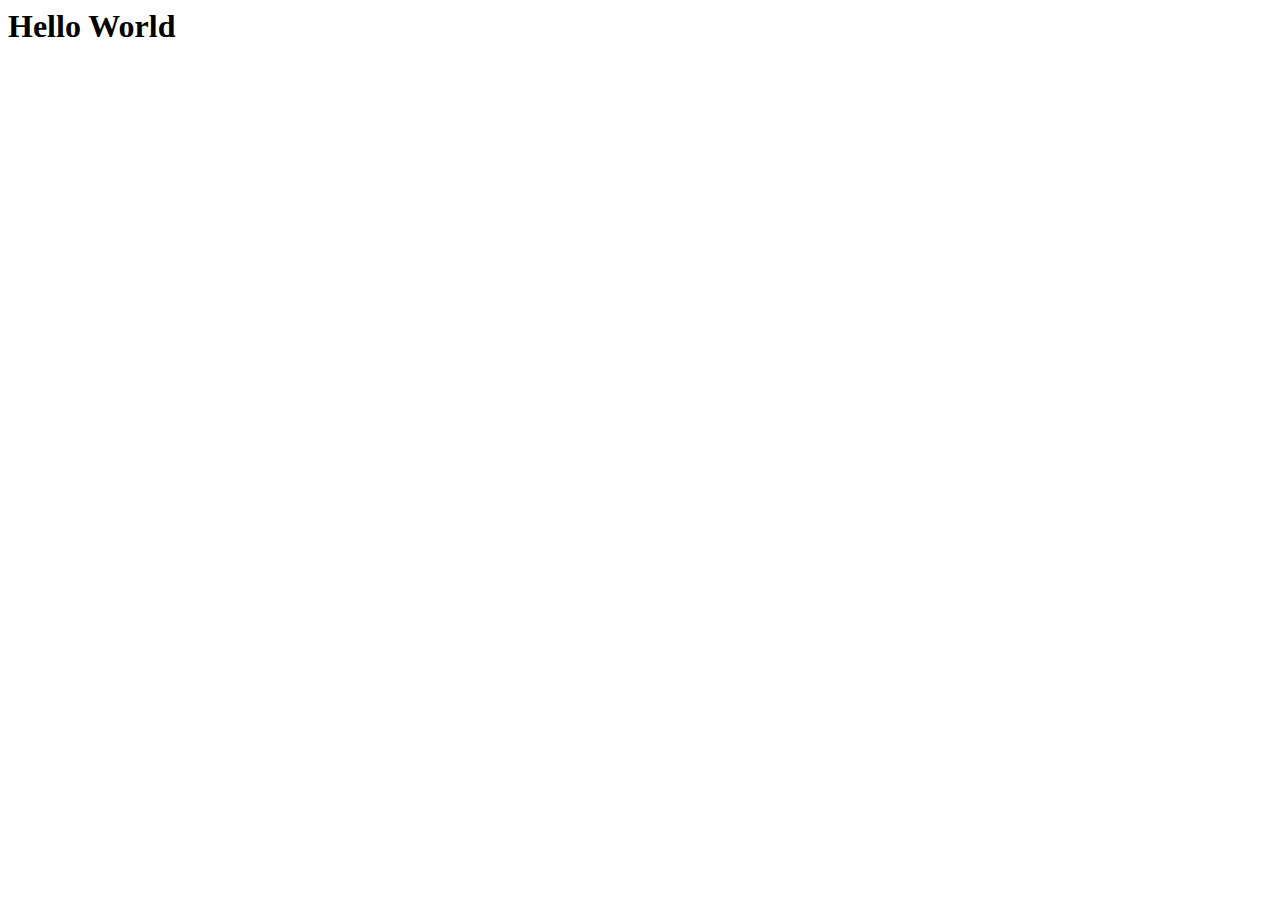
==== server/www/index.html @ 80ab050f "init" ====
<html>
    <head>
        <!-- EXAMPLE OF HTTP REDIRECT -->
        <!-- <meta http-equiv="refresh" content="0; URL=http://www.google.com/" /> -->
    </head>
    <body>
        <h1>Hello World</h1>
    </body>
</html>
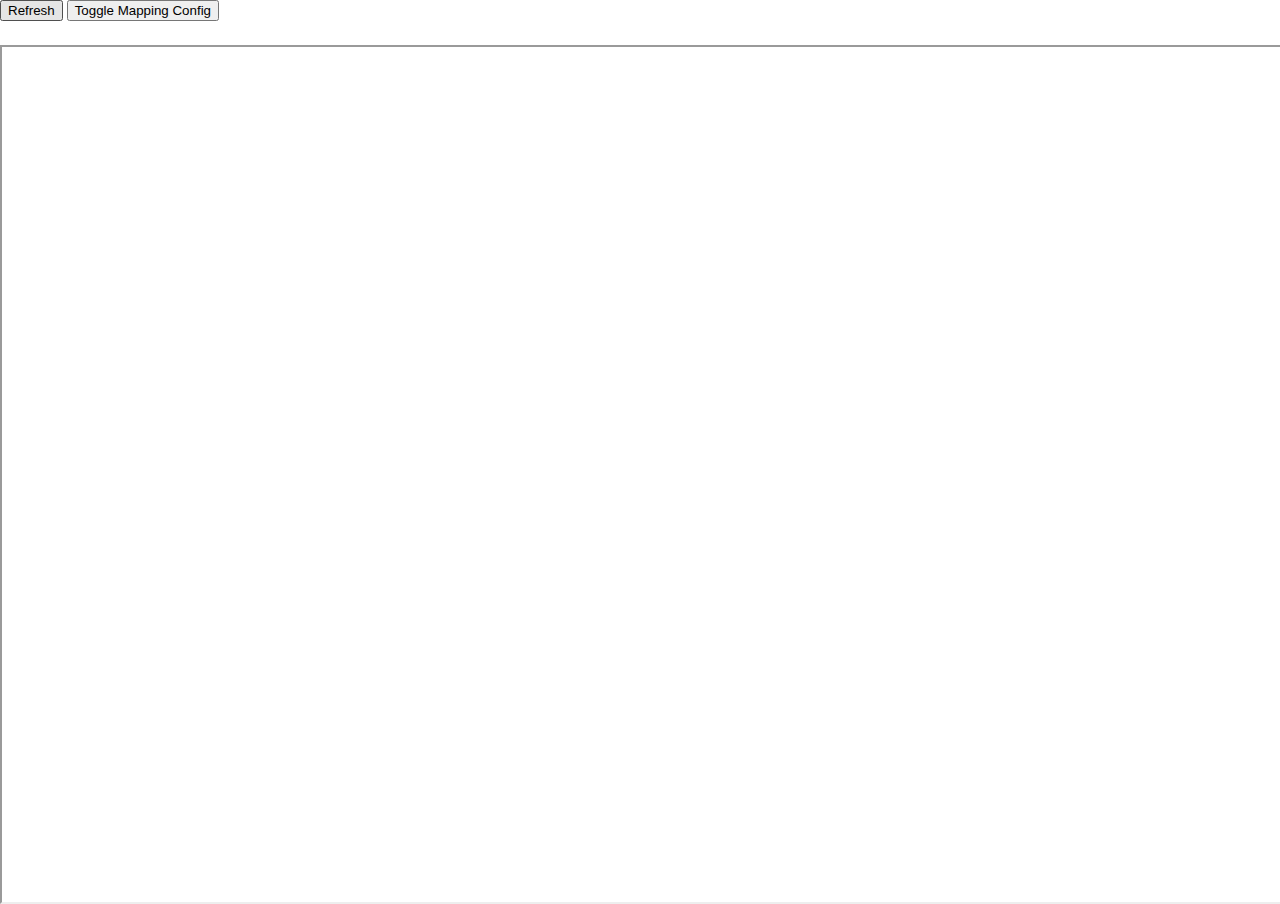
==== commit 8285d720: "basic control mapping and event forwarder to iframe" ====
--- a/server/www/index.html
+++ b/server/www/index.html
@@ -1,9 +1,36 @@
 <html>
     <head>
-        <!-- EXAMPLE OF HTTP REDIRECT -->
-        <!-- <meta http-equiv="refresh" content="0; URL=http://www.google.com/" /> -->
+        <link rel="stylesheet" href="./lib/simple-keyboard/index.css">
+        <link rel="stylesheet" href="./css/styles.css">
+
     </head>
     <body>
-        <h1>Hello World</h1>
+        <button onClick="window.location.reload();">Refresh</button>
+        <button id="mapping-config-button">Toggle Mapping Config</button>
+        <div id="log"></div>
+        <div id="mapping-config"></div>
+
+        <iframe id="iframe" src="./display_inputs.html"></iframe>
+        <script src="./lib/jquery-3.4.1.min.js"></script>
+        <script src="./lib/simple-keyboard/index.min.js"></script>
+        <script src="./lib/sbd.js"></script>
+        <script src="./js/mapping.js"></script>
+        <script type="text/javascript">
+        function log(message){
+            $('#log').html(message)
+        }
+
+        $( document ).ready(function(){
+            initMapping()
+            startMappingInputs(100)
+        })
+
+        //lock focus on iframe
+        $("#iframe").focus()
+        $("#iframe").blur(function(){
+            $("#iframe").focus()
+        });
+
+        </script>
     </body>
 </html>
--- a/server/www/lib/simple-keyboard/index.css
+++ b/server/www/lib/simple-keyboard/index.css
@@ -0,0 +1,12 @@
+/*!
+ *
+ *   simple-keyboard v2.26.13
+ *   https://github.com/hodgef/simple-keyboard
+ *
+ *   Copyright (c) Francisco Hodge (https://github.com/hodgef)
+ *
+ *   This source code is licensed under the MIT license found in the
+ *   LICENSE file in the root directory of this source tree.
+ *
+ */body,html{margin:0;padding:0}.simple-keyboard{font-family:HelveticaNeue-Light,Helvetica Neue Light,Helvetica Neue,Helvetica,Arial,Lucida Grande,sans-serif;width:100%;-webkit-user-select:none;-moz-user-select:none;-ms-user-select:none;user-select:none;box-sizing:border-box;overflow:hidden;touch-action:manipulation}.simple-keyboard .hg-row{display:flex}.simple-keyboard .hg-row:not(:last-child){margin-bottom:5px}.simple-keyboard .hg-row .hg-button-container,.simple-keyboard .hg-row .hg-button:not(:last-child){margin-right:5px}.simple-keyboard .hg-row>div:last-child{margin-right:0}.simple-keyboard .hg-row .hg-button-container{display:flex}.simple-keyboard .hg-button{display:inline-block;flex-grow:1;cursor:pointer}.simple-keyboard .hg-button span{pointer-events:none}.simple-keyboard.hg-theme-default{background-color:rgba(0,0,0,.1);padding:5px;border-radius:5px}.simple-keyboard.hg-theme-default .hg-button{box-shadow:0 0 3px -1px rgba(0,0,0,.3);height:40px;border-radius:5px;box-sizing:border-box;padding:5px;background:#fff;border-bottom:1px solid #b5b5b5;cursor:pointer;display:flex;align-items:center;justify-content:center}.simple-keyboard button.hg-button{border-width:0;outline:0;font-size:inherit}.simple-keyboard.hg-theme-default.hg-layout-numeric .hg-button{width:33.3%;height:60px;align-items:center;display:flex;justify-content:center}.simple-keyboard.hg-theme-default .hg-button.hg-button-numpadadd,.simple-keyboard.hg-theme-default .hg-button.hg-button-numpadenter{height:85px}.simple-keyboard.hg-theme-default .hg-button.hg-button-numpad0{width:105px}.simple-keyboard.hg-theme-default .hg-button.hg-button-com{max-width:85px}.simple-keyboard.hg-theme-default .hg-button.hg-standardBtn.hg-button-at{max-width:45px}.simple-keyboard.hg-theme-default .hg-button.hg-selectedButton{background:rgba(5,25,70,.53);color:#fff}.simple-keyboard.hg-theme-default .hg-button.hg-standardBtn[data-skbtn=".com"]{max-width:82px}.simple-keyboard.hg-theme-default .hg-button.hg-standardBtn[data-skbtn="@"]{max-width:60px}
+/*# sourceMappingURL=index.css.map */
--- a/server/www/css/styles.css
+++ b/server/www/css/styles.css
@@ -0,0 +1,22 @@
+.mapping-button{
+    display:block;
+}
+
+#keyboard{
+    position: absolute;
+    bottom:0;
+    background-color: rgb(200,200,200);
+}
+
+#mapping-config{
+    display:none;
+}
+
+#iframe{
+    position: absolute;
+    left:0;
+    right:0;
+    top: 5%;
+    width:100%;
+    height:95%;
+}
